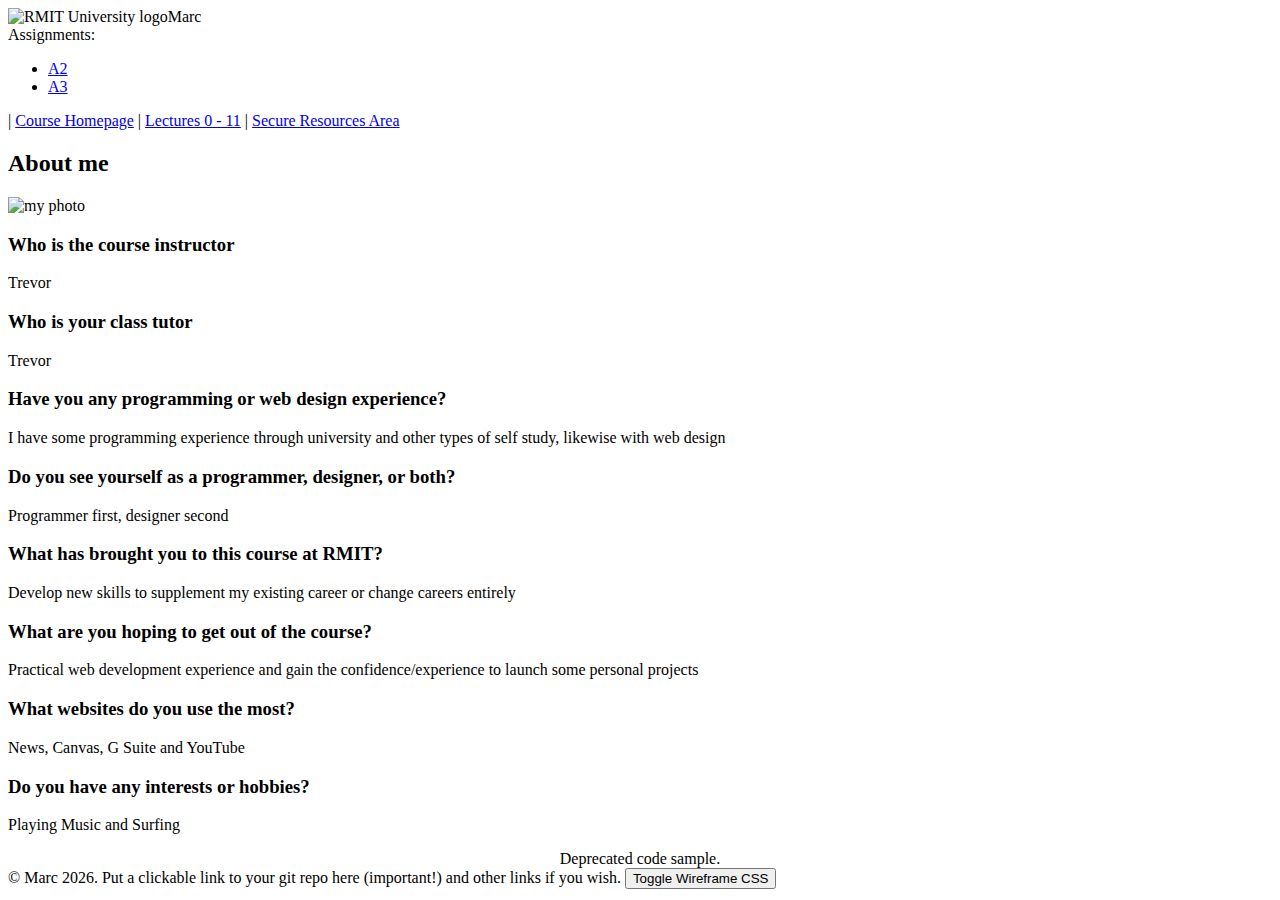
==== index.html @ eabdb85b "Update index.html" ====
<!DOCTYPE html>
<html lang='en'>

<head>
  <meta charset="utf-8">
  <meta name="viewport" content="width=device-width, initial-scale=1">
  <meta name="author" content="Marc">
  <meta name="description" content="My first webpage">
  <!-- meta http-equiv="X-Frame-Options" content="deny" -->

  <title>My First Webpage</title>

  <!-- Stylesheets, you can have more than one. -->
  <link id='wireframecss' type="text/css" rel="stylesheet" href="wireframe.css" />
  <link id='stylecss' type="text/css" rel="stylesheet" href="style.css">
  <link id='testcss' type="text/css" rel="stylesheet" href="testing.css">
  
  <!-- Places an icon in the tab, feel free to create your own! -->
  <link rel="icon" href="/~e54061/img/TrevBottleBrushIcon.png" type="image/x-icon">

  <!-- Javascript, you can have more than one. -->
  <script src='wireframe.js'></script>

</head>

<body>

  <header>
    <!-- Image sourced from www.rmit.edu.au for educational purposes only -->
    <div><img src='../media/RMIT-Logo.png' alt='RMIT University logo' height=80 />Marc</div>
  </header>

  <nav>
    Assignments:
    <!-- link locations: relative to current directory -->
    <ul>
      <li><a href="a2/index.php" target="_blank">A2</a></li>
      <li><a href="a3/index.php" target="_blank">A3</a></li>
    </ul> |
    <!-- link locations: relative to e54061's public_html directory -->
    <a href="/~e54061/wp" target="_blank">Course Homepage</a> |
    <a href="/~e54061/wp/lectures" target="_blank">Lectures 0 - 11</a> |
    <a href="/~e54061/secure" target="_blank">Secure Resources Area</a> 
  </nav>

  <main>
    <article id='about-me'>
      <h2>About me</h2>
      <p>
        <img src='../media/avatar.png' width='200' alt='my photo' />
      </p>
      <section id="more-about-me">
        
        <h3>Who is the course instructor</h3>
        <p>Trevor</p>

        <h3>Who is your class tutor</h3>
        <p>Trevor</p>

        <h3>Have you any programming or web design experience?</h3>
        <p>I have some programming experience through university and other types of self study, likewise with web design</p>

        <h3>Do you see yourself as a programmer, designer, or both?</h3>
        <p>Programmer first, designer second</p>

        <h3>What has brought you to this course at RMIT?</h3>
        <p>Develop new skills to supplement my existing career or change careers entirely</p>

        <h3>What are you hoping to get out of the course?</h3>
        <p>Practical web development experience and gain the confidence/experience to launch some personal projects</p>

        <h3>What websites do you use the most?</h3>
        <p>News, Canvas, G Suite and YouTube</p>

        <h3>Do you have any interests or hobbies?</h3>
        <p>Playing Music and Surfing</p>
        
      </section>
    </article>
    
    <aside>
      <div align='center'>Deprecated code sample.</div>
    </aside>
    
  </main>

</body>

  <footer>
    &copy; Marc
    <script>document.write(new Date().getFullYear());</script><noscript>1989</noscript>.
    Put a clickable link to your git repo here (important!) and other links if you wish. <button id='toggleWireframeCSS' onclick='toggleWireframe()'>Toggle Wireframe CSS</button>
  </footer>

</html>
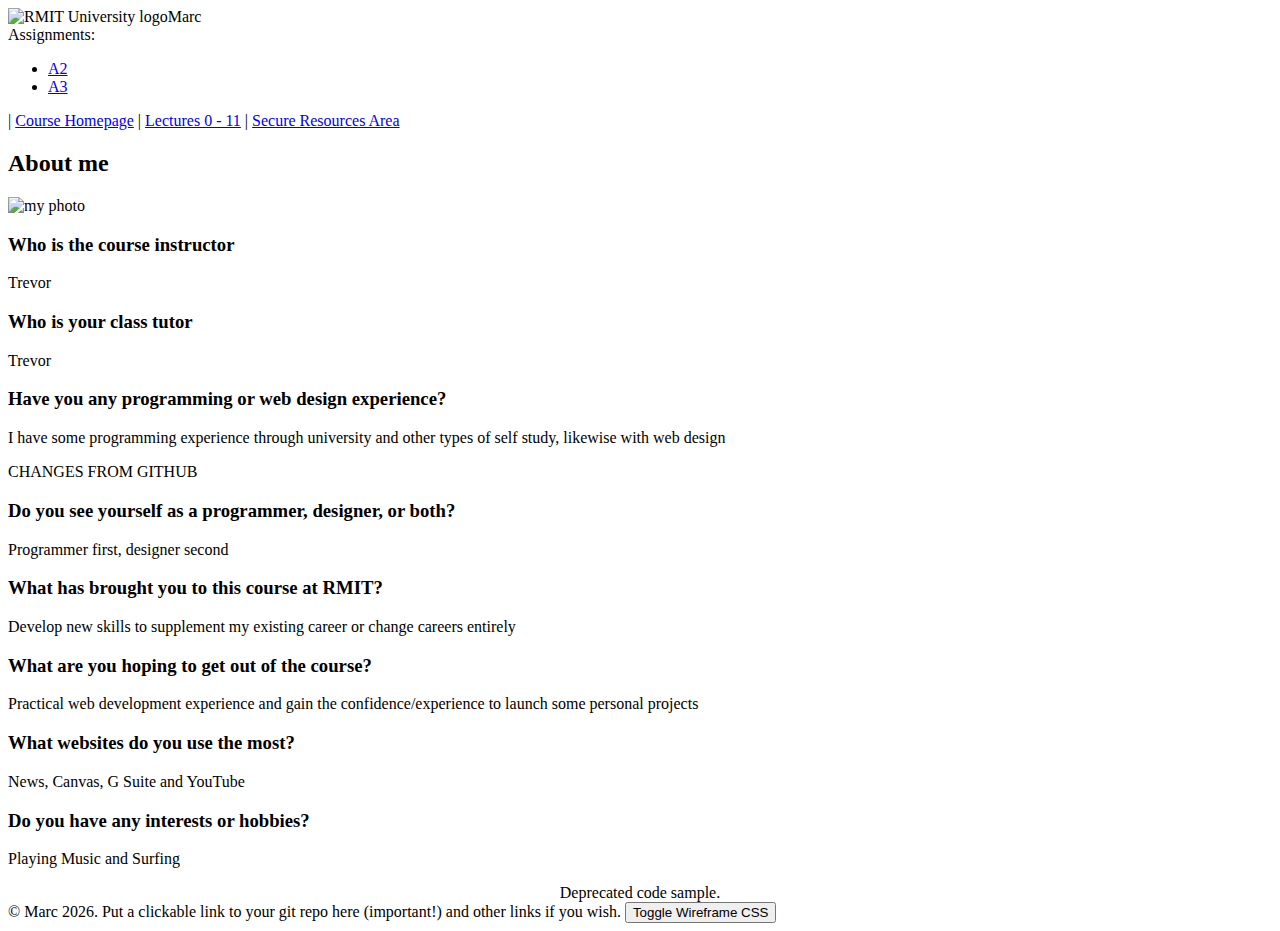
==== commit 16f04793: "Update index.html" ====
--- a/index.html
+++ b/index.html
@@ -59,6 +59,8 @@
 
         <h3>Have you any programming or web design experience?</h3>
         <p>I have some programming experience through university and other types of self study, likewise with web design</p>
+        
+        <p>CHANGES FROM GITHUB</p>
 
         <h3>Do you see yourself as a programmer, designer, or both?</h3>
         <p>Programmer first, designer second</p>
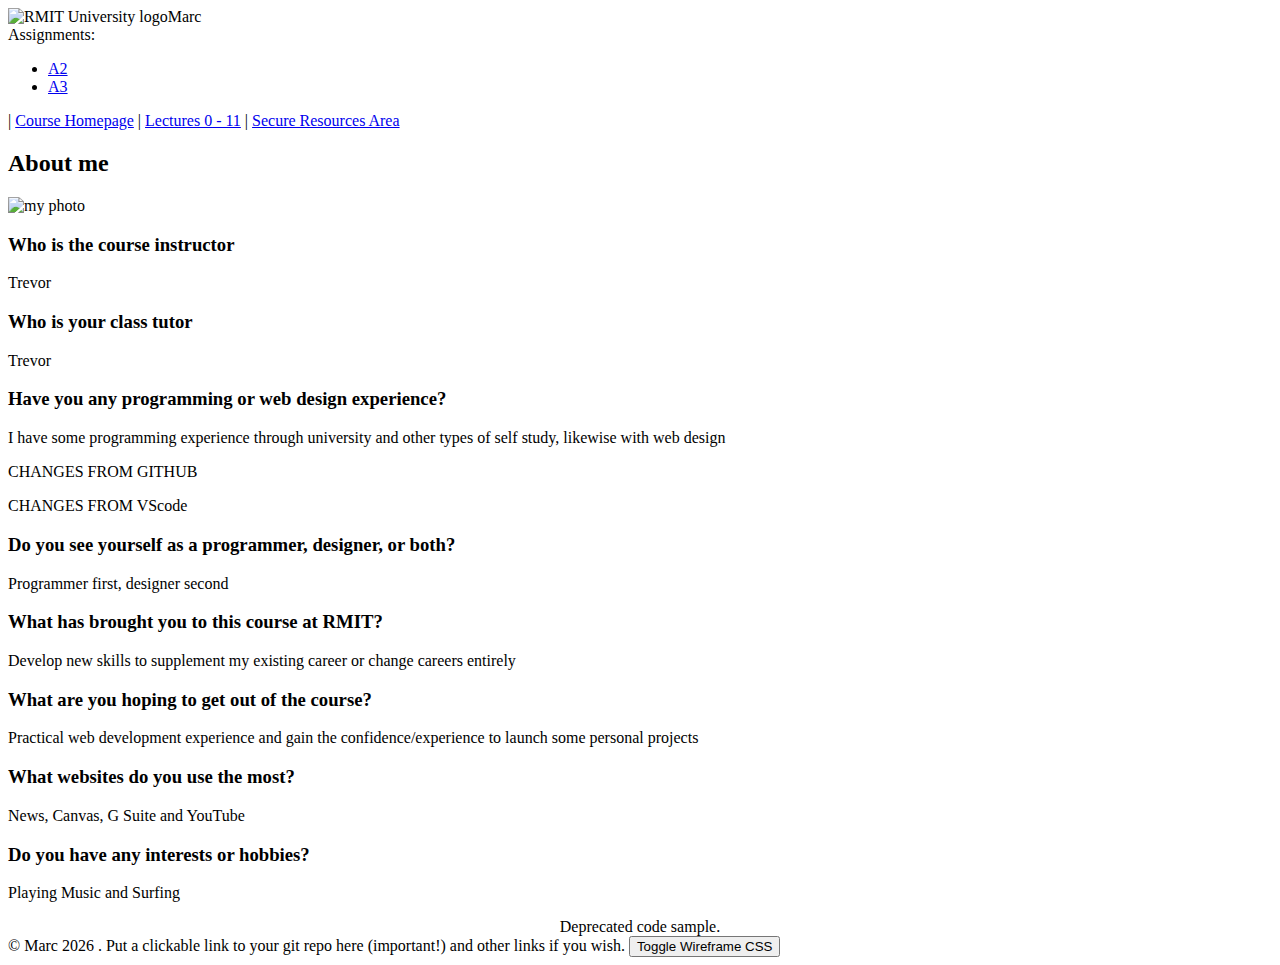
==== commit f18b1768: "Making changes from VScode" ====
--- a/index.html
+++ b/index.html
@@ -1,97 +1,122 @@
 <!DOCTYPE html>
-<html lang='en'>
+<html lang="en">
+  <head>
+    <meta charset="utf-8" />
+    <meta name="viewport" content="width=device-width, initial-scale=1" />
+    <meta name="author" content="Marc" />
+    <meta name="description" content="My first webpage" />
+    <!-- meta http-equiv="X-Frame-Options" content="deny" -->
 
-<head>
-  <meta charset="utf-8">
-  <meta name="viewport" content="width=device-width, initial-scale=1">
-  <meta name="author" content="Marc">
-  <meta name="description" content="My first webpage">
-  <!-- meta http-equiv="X-Frame-Options" content="deny" -->
+    <title>My First Webpage</title>
 
-  <title>My First Webpage</title>
+    <!-- Stylesheets, you can have more than one. -->
+    <link
+      id="wireframecss"
+      type="text/css"
+      rel="stylesheet"
+      href="wireframe.css"
+    />
+    <link id="stylecss" type="text/css" rel="stylesheet" href="style.css" />
+    <link id="testcss" type="text/css" rel="stylesheet" href="testing.css" />
 
-  <!-- Stylesheets, you can have more than one. -->
-  <link id='wireframecss' type="text/css" rel="stylesheet" href="wireframe.css" />
-  <link id='stylecss' type="text/css" rel="stylesheet" href="style.css">
-  <link id='testcss' type="text/css" rel="stylesheet" href="testing.css">
-  
-  <!-- Places an icon in the tab, feel free to create your own! -->
-  <link rel="icon" href="/~e54061/img/TrevBottleBrushIcon.png" type="image/x-icon">
+    <!-- Places an icon in the tab, feel free to create your own! -->
+    <link
+      rel="icon"
+      href="/~e54061/img/TrevBottleBrushIcon.png"
+      type="image/x-icon"
+    />
 
-  <!-- Javascript, you can have more than one. -->
-  <script src='wireframe.js'></script>
+    <!-- Javascript, you can have more than one. -->
+    <script src="wireframe.js"></script>
+  </head>
 
-</head>
+  <body>
+    <header>
+      <!-- Image sourced from www.rmit.edu.au for educational purposes only -->
+      <div>
+        <img
+          src="../media/RMIT-Logo.png"
+          alt="RMIT University logo"
+          height="80"
+        />Marc
+      </div>
+    </header>
 
-<body>
+    <nav>
+      Assignments:
+      <!-- link locations: relative to current directory -->
+      <ul>
+        <li><a href="a2/index.php" target="_blank">A2</a></li>
+        <li><a href="a3/index.php" target="_blank">A3</a></li>
+      </ul>
+      |
+      <!-- link locations: relative to e54061's public_html directory -->
+      <a href="/~e54061/wp" target="_blank">Course Homepage</a> |
+      <a href="/~e54061/wp/lectures" target="_blank">Lectures 0 - 11</a> |
+      <a href="/~e54061/secure" target="_blank">Secure Resources Area</a>
+    </nav>
 
-  <header>
-    <!-- Image sourced from www.rmit.edu.au for educational purposes only -->
-    <div><img src='../media/RMIT-Logo.png' alt='RMIT University logo' height=80 />Marc</div>
-  </header>
+    <main>
+      <article id="about-me">
+        <h2>About me</h2>
+        <p>
+          <img src="../media/avatar.png" width="200" alt="my photo" />
+        </p>
+        <section id="more-about-me">
+          <h3>Who is the course instructor</h3>
+          <p>Trevor</p>
 
-  <nav>
-    Assignments:
-    <!-- link locations: relative to current directory -->
-    <ul>
-      <li><a href="a2/index.php" target="_blank">A2</a></li>
-      <li><a href="a3/index.php" target="_blank">A3</a></li>
-    </ul> |
-    <!-- link locations: relative to e54061's public_html directory -->
-    <a href="/~e54061/wp" target="_blank">Course Homepage</a> |
-    <a href="/~e54061/wp/lectures" target="_blank">Lectures 0 - 11</a> |
-    <a href="/~e54061/secure" target="_blank">Secure Resources Area</a> 
-  </nav>
+          <h3>Who is your class tutor</h3>
+          <p>Trevor</p>
 
-  <main>
-    <article id='about-me'>
-      <h2>About me</h2>
-      <p>
-        <img src='../media/avatar.png' width='200' alt='my photo' />
-      </p>
-      <section id="more-about-me">
-        
-        <h3>Who is the course instructor</h3>
-        <p>Trevor</p>
+          <h3>Have you any programming or web design experience?</h3>
+          <p>
+            I have some programming experience through university and other
+            types of self study, likewise with web design
+          </p>
 
-        <h3>Who is your class tutor</h3>
-        <p>Trevor</p>
+          <p>CHANGES FROM GITHUB</p>
+          <!-- Making some changes from VScode-->
+          <p>CHANGES FROM VScode</p>
 
-        <h3>Have you any programming or web design experience?</h3>
-        <p>I have some programming experience through university and other types of self study, likewise with web design</p>
-        
-        <p>CHANGES FROM GITHUB</p>
+          <h3>Do you see yourself as a programmer, designer, or both?</h3>
+          <p>Programmer first, designer second</p>
 
-        <h3>Do you see yourself as a programmer, designer, or both?</h3>
-        <p>Programmer first, designer second</p>
+          <h3>What has brought you to this course at RMIT?</h3>
+          <p>
+            Develop new skills to supplement my existing career or change
+            careers entirely
+          </p>
 
-        <h3>What has brought you to this course at RMIT?</h3>
-        <p>Develop new skills to supplement my existing career or change careers entirely</p>
+          <h3>What are you hoping to get out of the course?</h3>
+          <p>
+            Practical web development experience and gain the
+            confidence/experience to launch some personal projects
+          </p>
 
-        <h3>What are you hoping to get out of the course?</h3>
-        <p>Practical web development experience and gain the confidence/experience to launch some personal projects</p>
+          <h3>What websites do you use the most?</h3>
+          <p>News, Canvas, G Suite and YouTube</p>
 
-        <h3>What websites do you use the most?</h3>
-        <p>News, Canvas, G Suite and YouTube</p>
+          <h3>Do you have any interests or hobbies?</h3>
+          <p>Playing Music and Surfing</p>
+        </section>
+      </article>
 
-        <h3>Do you have any interests or hobbies?</h3>
-        <p>Playing Music and Surfing</p>
-        
-      </section>
-    </article>
-    
-    <aside>
-      <div align='center'>Deprecated code sample.</div>
-    </aside>
-    
-  </main>
-
-</body>
+      <aside>
+        <div align="center">Deprecated code sample.</div>
+      </aside>
+    </main>
+  </body>
 
   <footer>
     &copy; Marc
-    <script>document.write(new Date().getFullYear());</script><noscript>1989</noscript>.
-    Put a clickable link to your git repo here (important!) and other links if you wish. <button id='toggleWireframeCSS' onclick='toggleWireframe()'>Toggle Wireframe CSS</button>
+    <script>
+      document.write(new Date().getFullYear());
+    </script>
+    <noscript>1989</noscript>. Put a clickable link to your git repo here
+    (important!) and other links if you wish.
+    <button id="toggleWireframeCSS" onclick="toggleWireframe()">
+      Toggle Wireframe CSS
+    </button>
   </footer>
-
 </html>
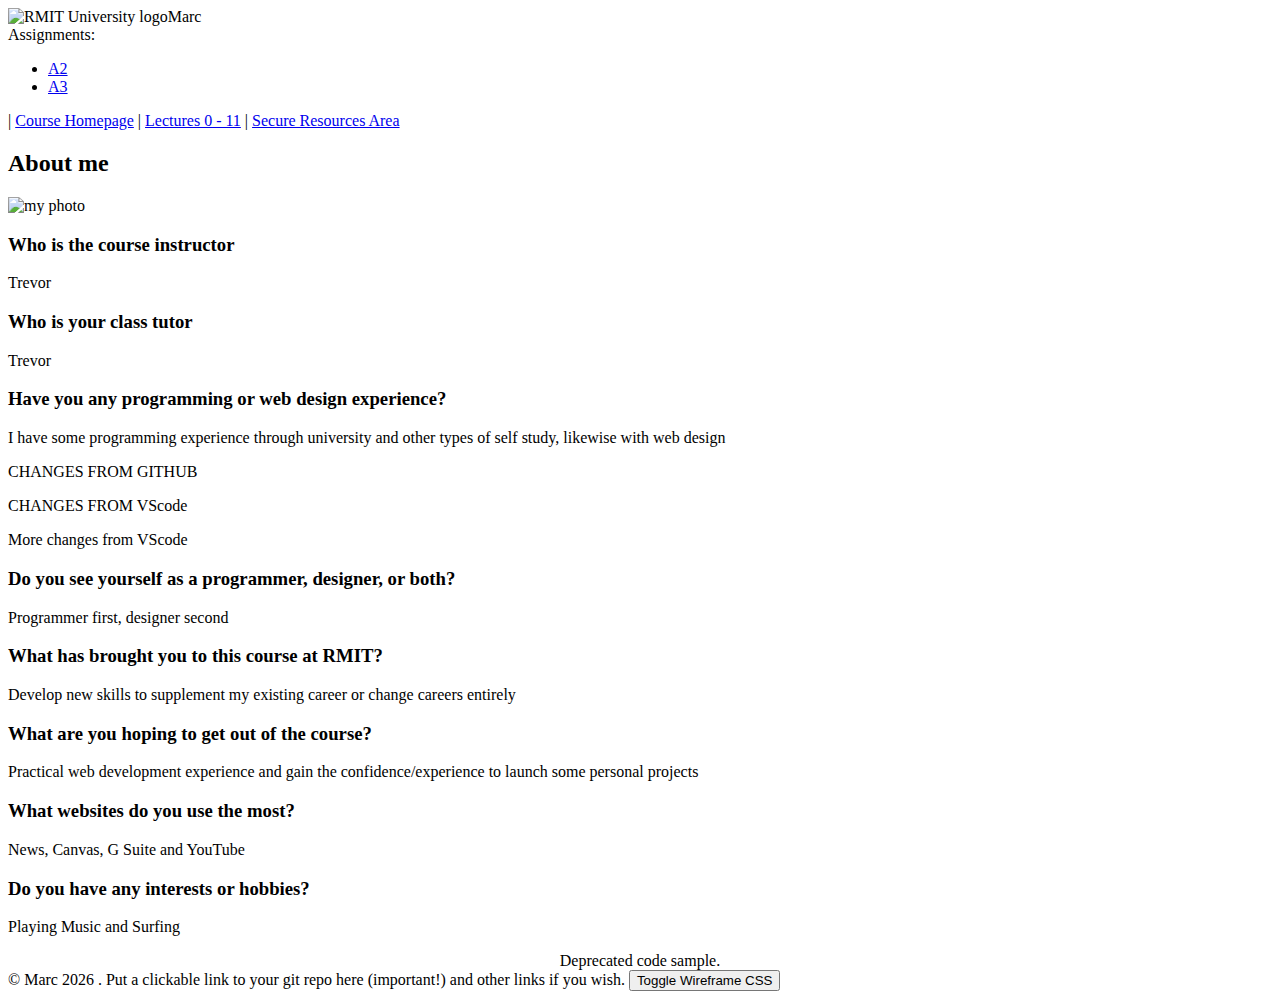
==== commit fc4015de: "more changes to get used to the process" ====
--- a/index.html
+++ b/index.html
@@ -78,6 +78,7 @@
           <p>CHANGES FROM GITHUB</p>
           <!-- Making some changes from VScode-->
           <p>CHANGES FROM VScode</p>
+          <p>More changes from VScode</p>
 
           <h3>Do you see yourself as a programmer, designer, or both?</h3>
           <p>Programmer first, designer second</p>
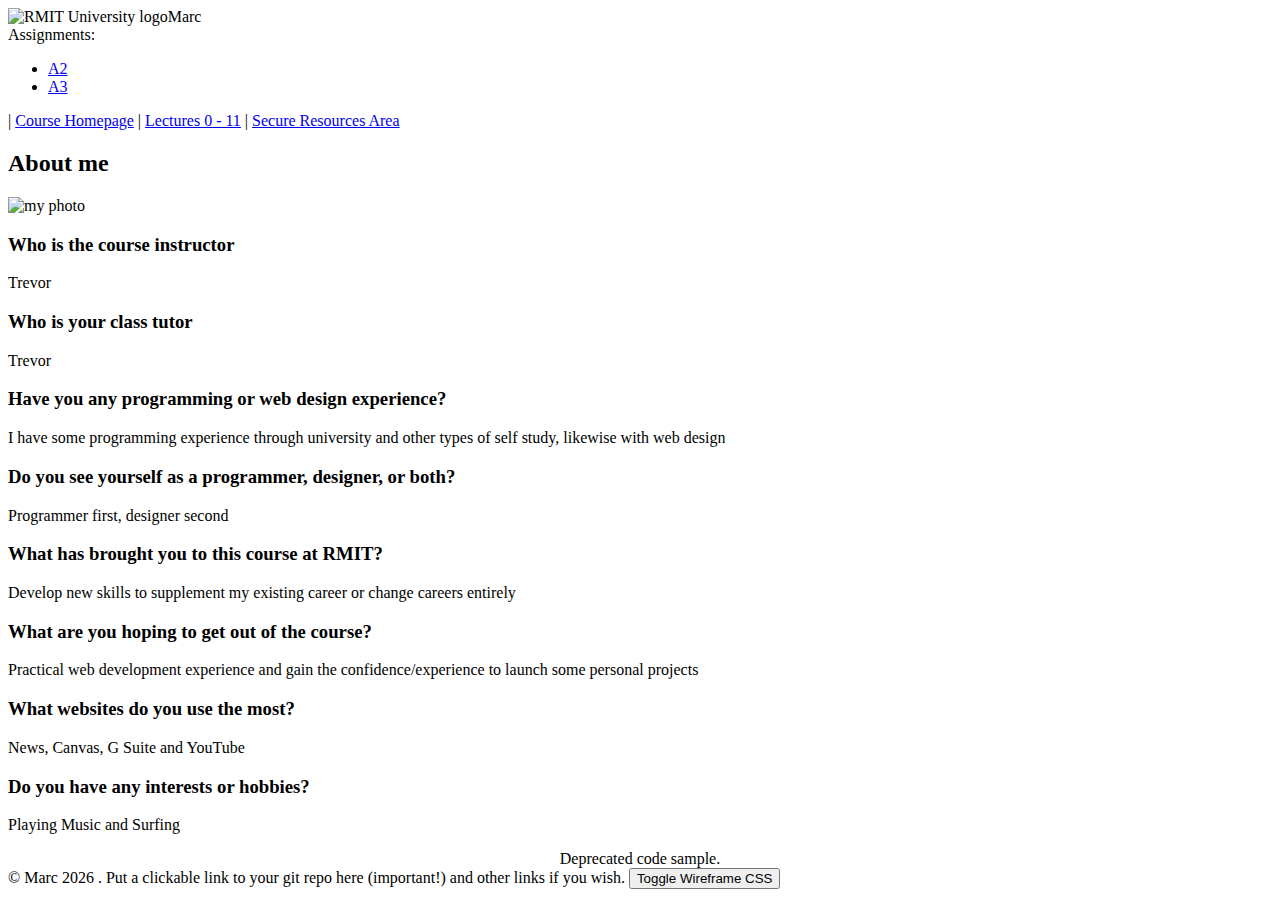
==== commit 7fd55e02: "deleted test text" ====
--- a/index.html
+++ b/index.html
@@ -75,11 +75,6 @@
             types of self study, likewise with web design
           </p>
 
-          <p>CHANGES FROM GITHUB</p>
-          <!-- Making some changes from VScode-->
-          <p>CHANGES FROM VScode</p>
-          <p>More changes from VScode</p>
-
           <h3>Do you see yourself as a programmer, designer, or both?</h3>
           <p>Programmer first, designer second</p>
 
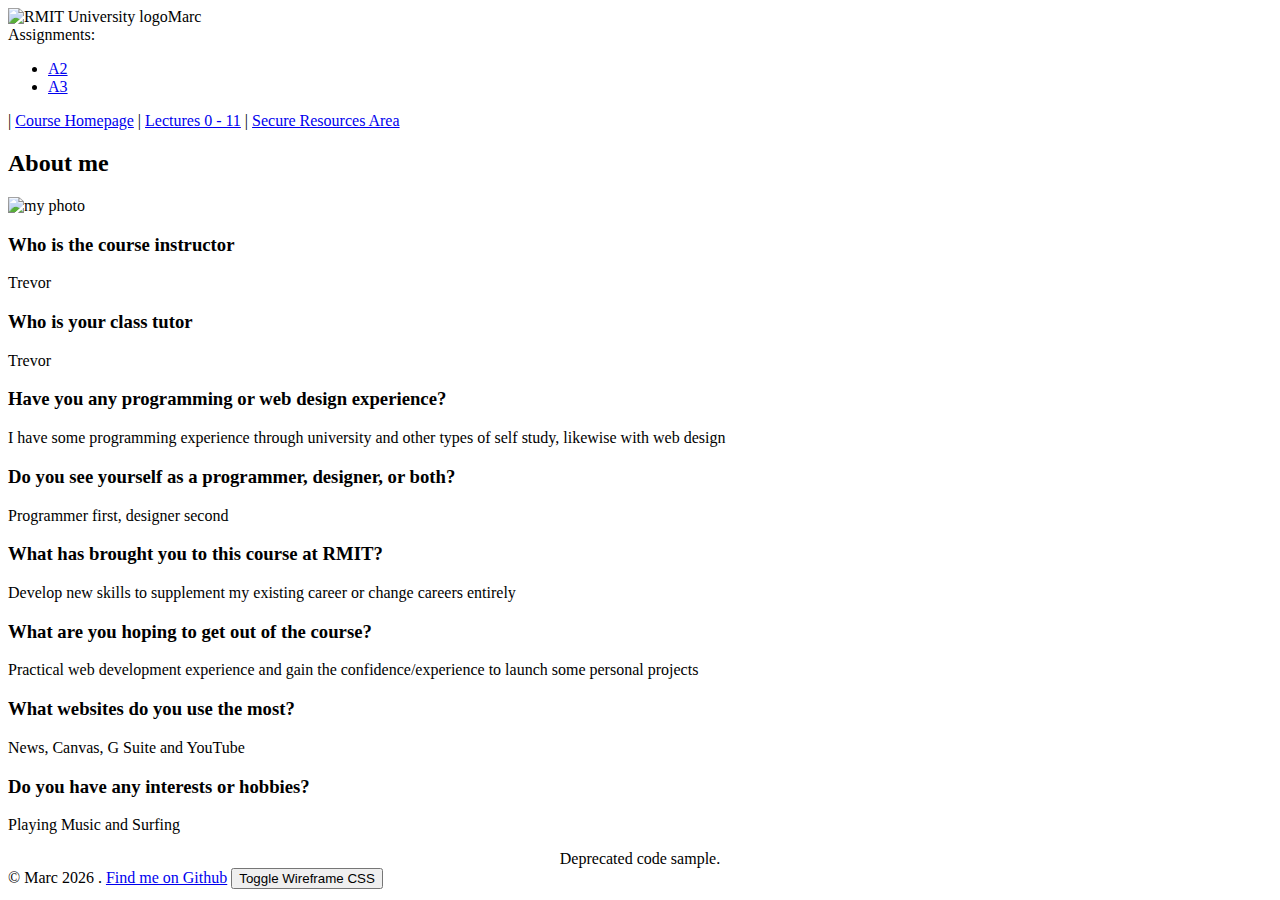
==== commit 1433474a: "added link to github" ====
--- a/index.html
+++ b/index.html
@@ -109,8 +109,8 @@
     <script>
       document.write(new Date().getFullYear());
     </script>
-    <noscript>1989</noscript>. Put a clickable link to your git repo here
-    (important!) and other links if you wish.
+    <noscript>1989</noscript>.
+    <a href="https://github.com/mvalpi528/wp">Find me on Github</a>
     <button id="toggleWireframeCSS" onclick="toggleWireframe()">
       Toggle Wireframe CSS
     </button>
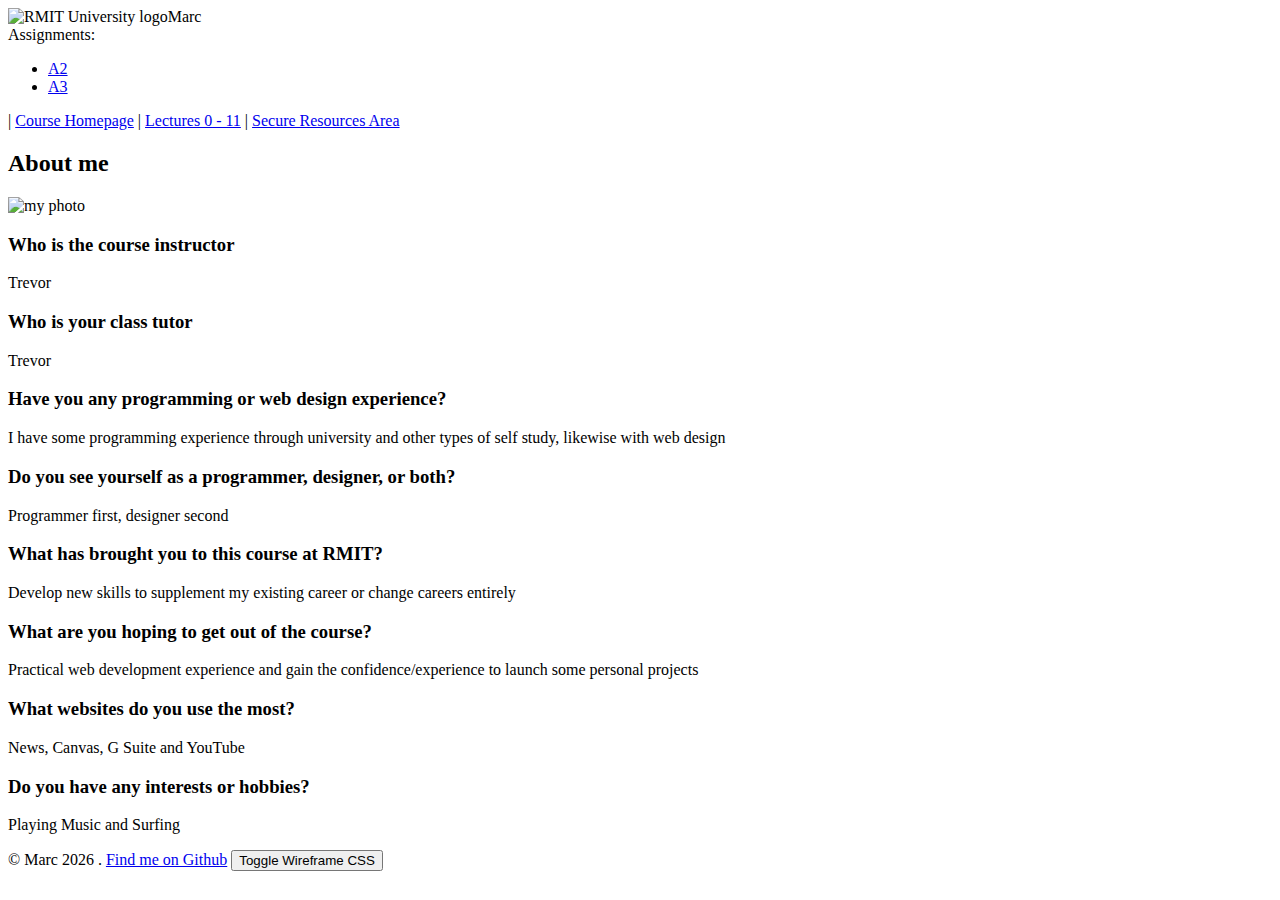
==== commit 452d98ff: "deleting depreciated code" ====
--- a/index.html
+++ b/index.html
@@ -97,10 +97,6 @@
           <p>Playing Music and Surfing</p>
         </section>
       </article>
-
-      <aside>
-        <div align="center">Deprecated code sample.</div>
-      </aside>
     </main>
   </body>
 
